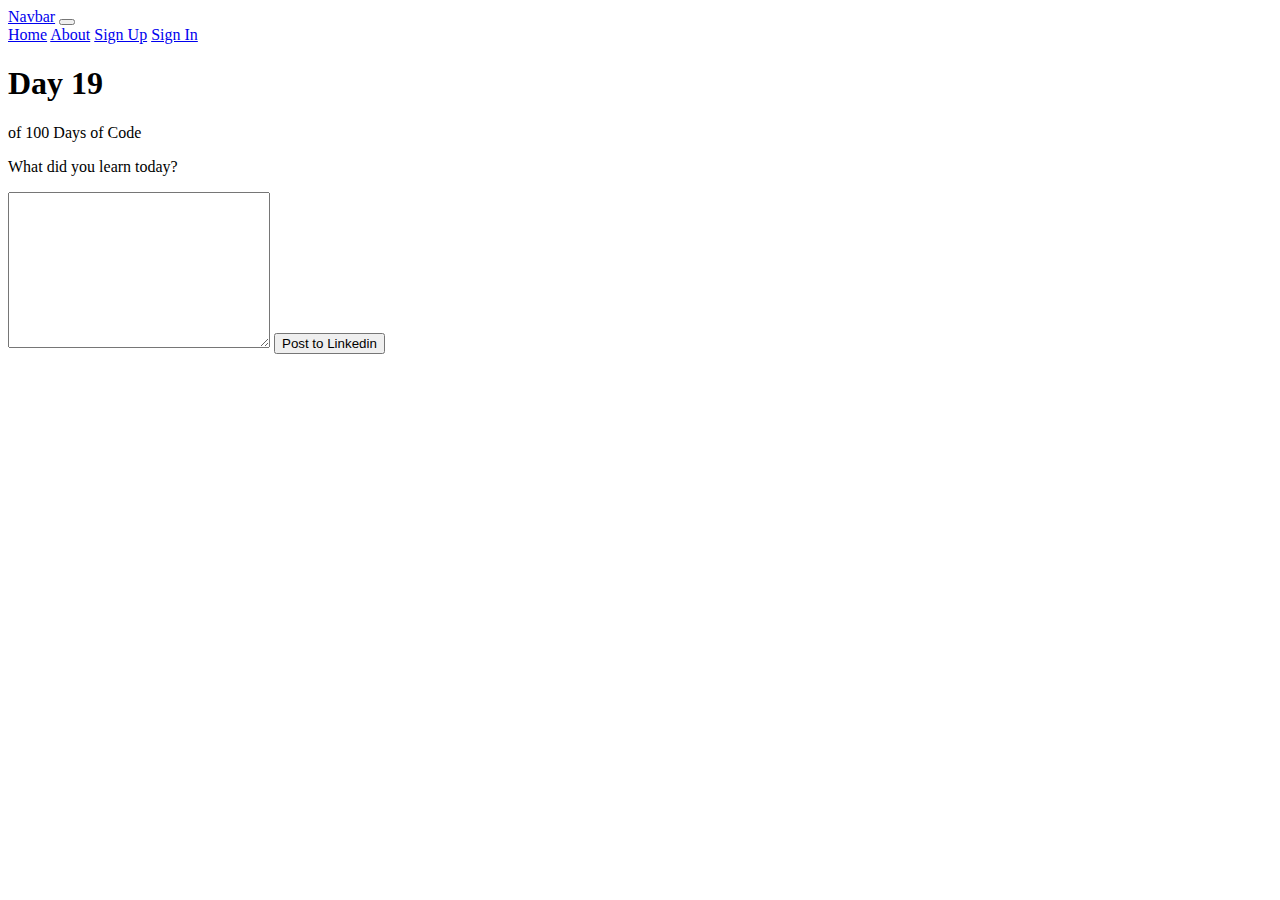
==== index.html @ 2f37b56f "Added Bootstrap Navbar to various files" ====
<!DOCTYPE html>
<html lang="en">
  <head>
    <meta charset="UTF-8" />
    <meta http-equiv="X-UA-Compatible" content="IE=edge" />
    <meta name="viewport" content="width=device-width, initial-scale=1.0" />

    <link
      href="https://cdn.jsdelivr.net/npm/bootstrap@5.3.0-alpha1/dist/css/bootstrap.min.css"
      rel="stylesheet"
      integrity="sha384-GLhlTQ8iRABdZLl6O3oVMWSktQOp6b7In1Zl3/Jr59b6EGGoI1aFkw7cmDA6j6gD"
      crossorigin="anonymous"
    />

    <title>Home</title>
  </head>
  <body>
    <header>
      <nav class="navbar navbar-expand-lg bg-body-tertiary">
  <div class="container-fluid">
    <a class="navbar-brand" href="#">Navbar</a>
    <button class="navbar-toggler" type="button" data-bs-toggle="collapse" data-bs-target="#navbarNavAltMarkup" aria-controls="navbarNavAltMarkup" aria-expanded="false" aria-label="Toggle navigation">
      <span class="navbar-toggler-icon"></span>
    </button>
    <div class="collapse navbar-collapse" id="navbarNavAltMarkup">
      <div class="navbar-nav">
        <a class="nav-link active" aria-current="page" href="index.html">Home</a>
        <a class="nav-link" href="about.html">About</a>
        <a class="nav-link" href="signup.html">Sign Up</a>
        <a class="nav-link" href="signin.html">Sign In</a>
      </div>
    </div>
  </div>
</nav>

    </header>
    <div class="container">
      <h1>Day 19</h1>
      <p>of 100 Days of Code</p>

      <p>What did you learn today?</p>
      <form action="">
        <textarea title="Linkedin_message" name="Linkedin_message" id="Linkedin_message" cols="30" rows="10"></textarea>
        <button type="submit">Post to Linkedin</button>
      </form>
    </div>
    <script
      src="https://cdn.jsdelivr.net/npm/bootstrap@5.3.0-alpha1/dist/js/bootstrap.bundle.min.js"
      integrity="sha384-w76AqPfDkMBDXo30jS1Sgez6pr3x5MlQ1ZAGC+nuZB+EYdgRZgiwxhTBTkF7CXvN"
      crossorigin="anonymous"
    ></script>
  </body>
</html>
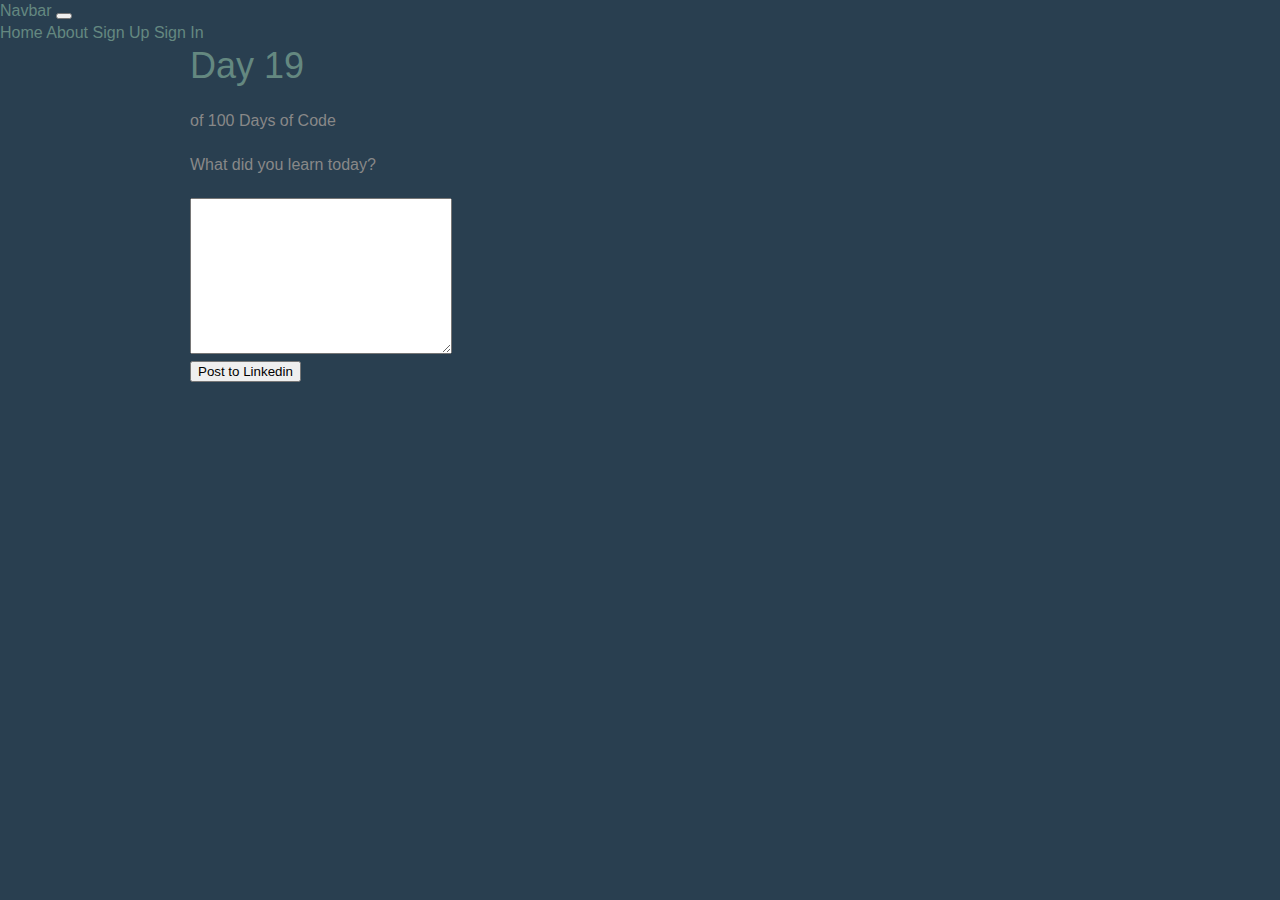
==== commit 9767f02a: "Bootstrap CSS + main.css added" ====
--- a/index.html
+++ b/index.html
@@ -11,39 +11,42 @@
       integrity="sha384-GLhlTQ8iRABdZLl6O3oVMWSktQOp6b7In1Zl3/Jr59b6EGGoI1aFkw7cmDA6j6gD"
       crossorigin="anonymous"
     />
+    <link rel="stylesheet" href="main.css">
 
     <title>Home</title>
   </head>
   <body>
     <header>
       <nav class="navbar navbar-expand-lg bg-body-tertiary">
-  <div class="container-fluid">
-    <a class="navbar-brand" href="#">Navbar</a>
-    <button class="navbar-toggler" type="button" data-bs-toggle="collapse" data-bs-target="#navbarNavAltMarkup" aria-controls="navbarNavAltMarkup" aria-expanded="false" aria-label="Toggle navigation">
-      <span class="navbar-toggler-icon"></span>
-    </button>
-    <div class="collapse navbar-collapse" id="navbarNavAltMarkup">
-      <div class="navbar-nav">
-        <a class="nav-link active" aria-current="page" href="index.html">Home</a>
-        <a class="nav-link" href="about.html">About</a>
-        <a class="nav-link" href="signup.html">Sign Up</a>
-        <a class="nav-link" href="signin.html">Sign In</a>
-      </div>
-    </div>
-  </div>
-</nav>
+        <div class="container-fluid">
+          <a class="navbar-brand" href="#">Navbar</a>
+          <button class="navbar-toggler" type="button" data-bs-toggle="collapse" data-bs-target="#navbarNavAltMarkup" aria-controls="navbarNavAltMarkup" aria-expanded="false" aria-label="Toggle navigation">
+            <span class="navbar-toggler-icon"></span>
+          </button>
+          <div class="collapse navbar-collapse" id="navbarNavAltMarkup">
+            <div class="navbar-nav">
+              <a class="nav-link active" aria-current="page" href="index.html">Home</a>
+              <a class="nav-link" href="about.html">About</a>
+              <a class="nav-link" href="signup.html">Sign Up</a>
+              <a class="nav-link" href="signin.html">Sign In</a>
+            </div>
+          </div>
+        </div>
+      </nav>
+    </header>
 
-    </header>
     <div class="container">
       <h1>Day 19</h1>
       <p>of 100 Days of Code</p>
 
       <p>What did you learn today?</p>
       <form action="">
-        <textarea title="Linkedin_message" name="Linkedin_message" id="Linkedin_message" cols="30" rows="10"></textarea>
+        <textarea title="Linkedin_message" name="Linkedin_message" id="Linkedin_message" cols="30" rows="10"></textarea><br>
         <button type="submit">Post to Linkedin</button>
       </form>
     </div>
+
+
     <script
       src="https://cdn.jsdelivr.net/npm/bootstrap@5.3.0-alpha1/dist/js/bootstrap.bundle.min.js"
       integrity="sha384-w76AqPfDkMBDXo30jS1Sgez6pr3x5MlQ1ZAGC+nuZB+EYdgRZgiwxhTBTkF7CXvN"
--- a/main.css
+++ b/main.css
@@ -0,0 +1,317 @@
+/* http://meyerweb.com/eric/tools/css/reset/ 
+   v2.0 | 20110126
+   License: none (public domain)
+*/
+
+html,
+body,
+div,
+span,
+applet,
+object,
+iframe,
+h1,
+h2,
+h3,
+h4,
+h5,
+h6,
+p,
+blockquote,
+pre,
+a,
+abbr,
+acronym,
+address,
+big,
+cite,
+code,
+del,
+dfn,
+em,
+img,
+ins,
+kbd,
+q,
+s,
+samp,
+small,
+strike,
+strong,
+sub,
+sup,
+tt,
+var,
+b,
+u,
+i,
+center,
+dl,
+dt,
+dd,
+ol,
+ul,
+li,
+fieldset,
+form,
+label,
+legend,
+table,
+caption,
+tbody,
+tfoot,
+thead,
+tr,
+th,
+td,
+article,
+aside,
+canvas,
+details,
+embed,
+figure,
+figcaption,
+footer,
+header,
+hgroup,
+menu,
+output,
+ruby,
+section,
+summary,
+time,
+mark,
+audio,
+video {
+    margin: 0;
+    padding: 0;
+    border: 0;
+    font-size: 100%;
+    font: inherit;
+    vertical-align: baseline;
+}
+
+/* HTML5 display-role reset for older browsers */
+article,
+aside,
+details,
+figcaption,
+figure,
+footer,
+header,
+hgroup,
+menu,
+section {
+    display: block;
+}
+
+body {
+    line-height: 1;
+}
+
+ol,
+ul {
+    list-style: none;
+}
+
+blockquote,
+q {
+    quotes: none;
+}
+
+blockquote:before,
+blockquote:after,
+q:before,
+q:after {
+    content: '';
+    content: none;
+}
+
+table {
+    border-collapse: collapse;
+    border-spacing: 0;
+}
+/*
+  ========================================
+  Custom styles
+  ========================================
+*/
+body {
+    background: #293f50;
+    color: #888;
+    font: 300 16px/22px "Lato", "Open Sans", "Helvetica Neue", Helvetica, Arial, sans-serif;
+}
+h1,
+h2,
+h3,
+h4 {
+    color: #648880;
+}
+h1 {
+    font-size: 36px;
+    line-height: 44px;
+}
+
+h2 {
+    font-size: 24px;
+    line-height: 44px;
+}
+
+h3 {
+    font-size: 21px;
+}
+
+h4 {
+    font-size: 18px;
+}
+h5 {
+    color: #a9b2b9;
+    font-size: 14px;
+    font-weight: 400;
+    text-transform: uppercase;
+}
+strong {
+    font-weight: 400;
+}
+
+cite,
+em {
+    font-style: italic;
+}
+/*
+  ========================================
+  Links
+  ========================================
+*/
+
+a:hover {
+    color: #a9b2b9;
+}
+
+a {
+    color: #648880;
+    text-decoration: none;
+}
+p a {
+  border-bottom: 1px solid #dfe2e5;
+}
+.logo {
+    border-top: 4px solid #648880;
+    float: left;
+    font-size: 48px;
+    font-weight: 100;
+    letter-spacing: .5px;
+    line-height: 44px;
+    padding: 40px 0 22px 0;
+    text-transform: uppercase;
+}
+.tagline {
+    margin: 66px 0 22px 0;
+    text-align: right;
+}
+.primary-nav {
+    font-size: 14px;
+    font-weight: 400;
+    letter-spacing: .5px;
+    text-transform: uppercase;
+}
+.primary-footer {
+    color: #648880;
+    font-size: 14px;
+    padding-bottom: 44px;
+    padding-top: 44px;
+}
+
+.primary-footer small {
+    float: left;
+    font-weight: 400;
+}
+.primary-header a,
+.primary-footer a {
+    color: #fff;
+}
+
+.primary-header a:hover,
+.primary-footer a:hover {
+    color: #648880;
+}
+/*
+  ========================================
+  Grid
+  ========================================
+*/
+
+*,
+*:before,
+*:after {
+    -webkit-box-sizing: border-box;
+    -moz-box-sizing: border-box;
+    box-sizing: border-box;
+}
+.container,
+.grid {
+    margin: 0 auto;
+    width: 960px;
+}
+
+.container {
+    padding-left: 30px;
+    padding-right: 30px;
+}
+/*
+  ========================================
+  Typography
+  ========================================
+*/
+
+h1,
+h3,
+h4,
+h5,
+p {
+    margin-bottom: 22px;
+}
+/*
+  ========================================
+  Buttons
+  ========================================
+*/
+
+.btn {
+    border-radius: 5px;
+    color: #fff;
+    cursor: pointer;
+    display: inline-block;
+    font-weight: 400;
+    letter-spacing: .5px;
+    margin: 0;
+    text-transform: uppercase;
+}
+.btn-alt {
+    border: 1px solid #fff;
+    padding: 10px 30px;
+}
+.btn-alt:hover {
+    background: #fff;
+    color: #648880;
+}
+/*
+  ========================================
+  Clearfix
+  ========================================
+*/
+.group:before,
+.group:after {
+    content: "";
+    display: table;
+}
+
+.group:after {
+    clear: both;
+}
+
+.group {
+    clear: both;
+    *zoom: 1;
+}
+/*
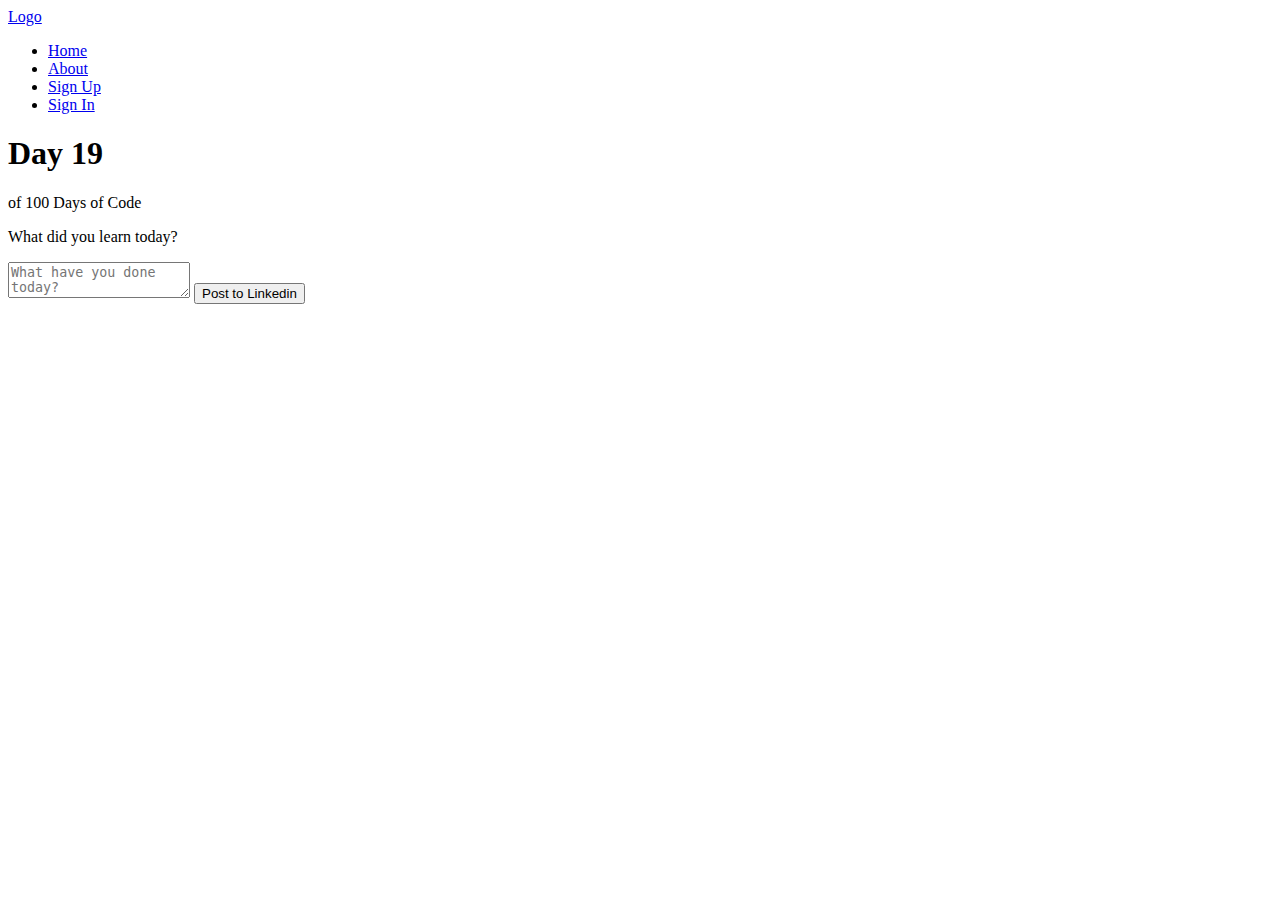
==== commit ddf7ae47: "Labels added" ====
--- a/index.html
+++ b/index.html
@@ -11,42 +11,31 @@
       integrity="sha384-GLhlTQ8iRABdZLl6O3oVMWSktQOp6b7In1Zl3/Jr59b6EGGoI1aFkw7cmDA6j6gD"
       crossorigin="anonymous"
     />
-    <link rel="stylesheet" href="main.css">
 
     <title>Home</title>
   </head>
   <body>
     <header>
-      <nav class="navbar navbar-expand-lg bg-body-tertiary">
-        <div class="container-fluid">
-          <a class="navbar-brand" href="#">Navbar</a>
-          <button class="navbar-toggler" type="button" data-bs-toggle="collapse" data-bs-target="#navbarNavAltMarkup" aria-controls="navbarNavAltMarkup" aria-expanded="false" aria-label="Toggle navigation">
-            <span class="navbar-toggler-icon"></span>
-          </button>
-          <div class="collapse navbar-collapse" id="navbarNavAltMarkup">
-            <div class="navbar-nav">
-              <a class="nav-link active" aria-current="page" href="index.html">Home</a>
-              <a class="nav-link" href="about.html">About</a>
-              <a class="nav-link" href="signup.html">Sign Up</a>
-              <a class="nav-link" href="signin.html">Sign In</a>
-            </div>
-          </div>
-        </div>
+      <nav>
+        <a href="index.html">Logo</a>
+        <ul>
+          <li><a href="#">Home</a></li>
+          <li><a href="about.html">About</a></li>
+          <li><a href="signup.html">Sign Up</a></li>
+          <li><a href="signin.html">Sign In</a></li>
+        </ul>
       </nav>
     </header>
-
     <div class="container">
       <h1>Day 19</h1>
       <p>of 100 Days of Code</p>
 
       <p>What did you learn today?</p>
       <form action="">
-        <textarea title="Linkedin_message" name="Linkedin_message" id="Linkedin_message" cols="30" rows="10"></textarea><br>
+        <textarea title="Coding_Progress" placeholder="What have you done today?"></textarea>
         <button type="submit">Post to Linkedin</button>
       </form>
     </div>
-
-
     <script
       src="https://cdn.jsdelivr.net/npm/bootstrap@5.3.0-alpha1/dist/js/bootstrap.bundle.min.js"
       integrity="sha384-w76AqPfDkMBDXo30jS1Sgez6pr3x5MlQ1ZAGC+nuZB+EYdgRZgiwxhTBTkF7CXvN"
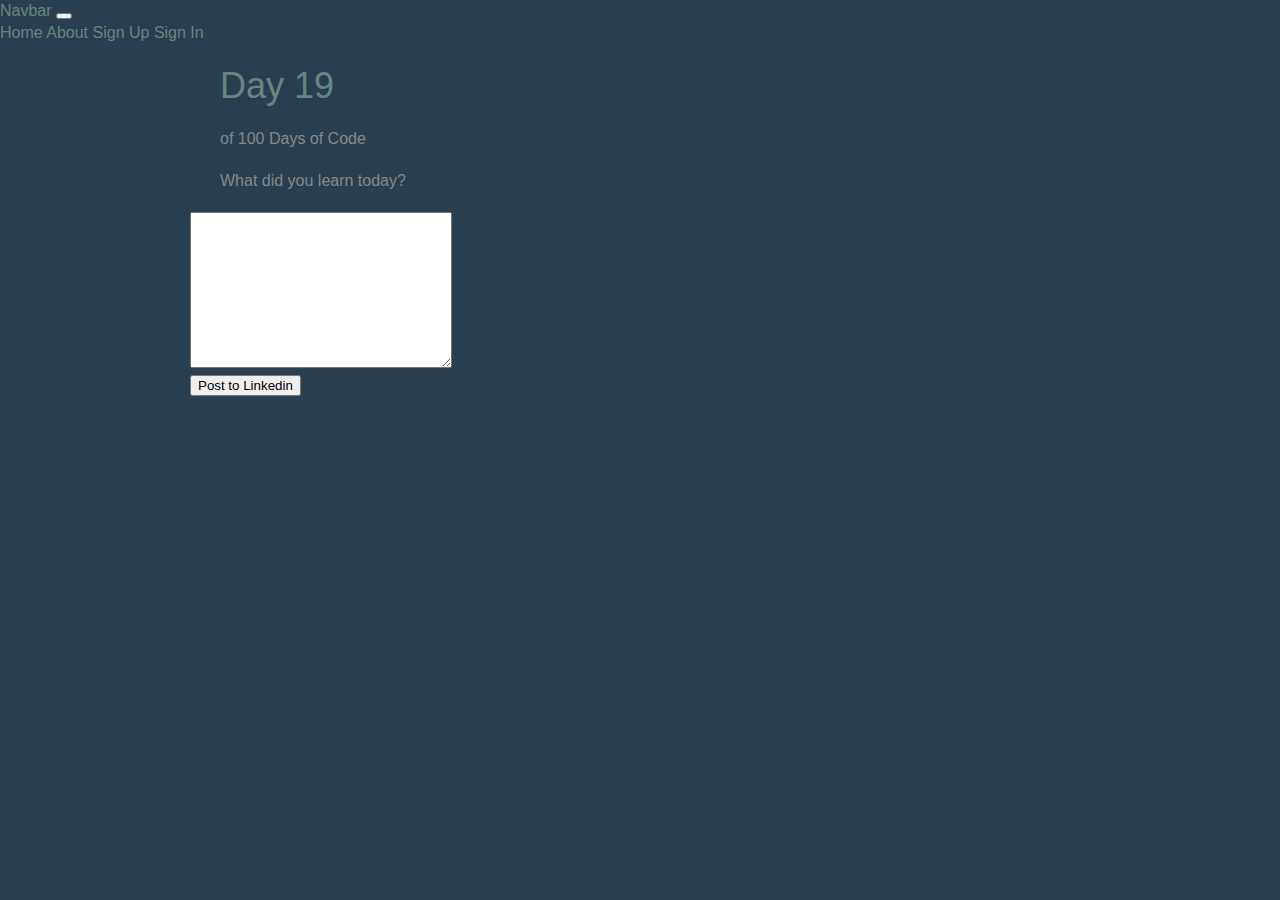
==== commit b954ab5c: "Merge pull request #24 from drewlearns/22-add-bootstrap-classes-CR" ====
--- a/index.html
+++ b/index.html
@@ -11,31 +11,42 @@
       integrity="sha384-GLhlTQ8iRABdZLl6O3oVMWSktQOp6b7In1Zl3/Jr59b6EGGoI1aFkw7cmDA6j6gD"
       crossorigin="anonymous"
     />
+    <link rel="stylesheet" href="main.css">
 
     <title>Home</title>
   </head>
   <body>
     <header>
-      <nav>
-        <a href="index.html">Logo</a>
-        <ul>
-          <li><a href="#">Home</a></li>
-          <li><a href="about.html">About</a></li>
-          <li><a href="signup.html">Sign Up</a></li>
-          <li><a href="signin.html">Sign In</a></li>
-        </ul>
+      <nav class="navbar navbar-expand-lg bg-body-tertiary">
+        <div class="container-fluid">
+          <a class="navbar-brand" href="#">Navbar</a>
+          <button class="navbar-toggler" type="button" data-bs-toggle="collapse" data-bs-target="#navbarNavAltMarkup" aria-controls="navbarNavAltMarkup" aria-expanded="false" aria-label="Toggle navigation">
+            <span class="navbar-toggler-icon"></span>
+          </button>
+          <div class="collapse navbar-collapse" id="navbarNavAltMarkup">
+            <div class="navbar-nav">
+              <a class="nav-link active" aria-current="page" href="index.html">Home</a>
+              <a class="nav-link" href="about.html">About</a>
+              <a class="nav-link" href="signup.html">Sign Up</a>
+              <a class="nav-link" href="signin.html">Sign In</a>
+            </div>
+          </div>
+        </div>
       </nav>
     </header>
+
     <div class="container">
       <h1>Day 19</h1>
       <p>of 100 Days of Code</p>
 
       <p>What did you learn today?</p>
       <form action="">
-        <textarea title="Coding_Progress" placeholder="What have you done today?"></textarea>
+        <textarea title="Linkedin_message" name="Linkedin_message" id="Linkedin_message" cols="30" rows="10"></textarea><br>
         <button type="submit">Post to Linkedin</button>
       </form>
     </div>
+
+
     <script
       src="https://cdn.jsdelivr.net/npm/bootstrap@5.3.0-alpha1/dist/js/bootstrap.bundle.min.js"
       integrity="sha384-w76AqPfDkMBDXo30jS1Sgez6pr3x5MlQ1ZAGC+nuZB+EYdgRZgiwxhTBTkF7CXvN"
--- a/main.css
+++ b/main.css
@@ -0,0 +1,318 @@
+/* http://meyerweb.com/eric/tools/css/reset/ 
+   v2.0 | 20110126
+   License: none (public domain)
+*/
+
+html,
+body,
+div,
+span,
+applet,
+object,
+iframe,
+h1,
+h2,
+h3,
+h4,
+h5,
+h6,
+p,
+blockquote,
+pre,
+a,
+abbr,
+acronym,
+address,
+big,
+cite,
+code,
+del,
+dfn,
+em,
+img,
+ins,
+kbd,
+q,
+s,
+samp,
+small,
+strike,
+strong,
+sub,
+sup,
+tt,
+var,
+b,
+u,
+i,
+center,
+dl,
+dt,
+dd,
+ol,
+ul,
+li,
+fieldset,
+form,
+label,
+legend,
+table,
+caption,
+tbody,
+tfoot,
+thead,
+tr,
+th,
+td,
+article,
+aside,
+canvas,
+details,
+embed,
+figure,
+figcaption,
+footer,
+header,
+hgroup,
+menu,
+output,
+ruby,
+section,
+summary,
+time,
+mark,
+audio,
+video {
+    margin: 0;
+    padding: 0;
+    border: 0;
+    font-size: 100%;
+    font: inherit;
+    vertical-align: baseline;
+}
+
+/* HTML5 display-role reset for older browsers */
+article,
+aside,
+details,
+figcaption,
+figure,
+footer,
+header,
+hgroup,
+menu,
+section {
+    display: block;
+}
+
+body {
+    line-height: 1;
+}
+
+ol,
+ul {
+    list-style: none;
+}
+
+blockquote,
+q {
+    quotes: none;
+}
+
+blockquote:before,
+blockquote:after,
+q:before,
+q:after {
+    content: '';
+    content: none;
+}
+
+table {
+    border-collapse: collapse;
+    border-spacing: 0;
+}
+/*
+  ========================================
+  Custom styles
+  ========================================
+*/
+body {
+    background: #293f50;
+    color: #888;
+    font: 300 16px/22px "Lato", "Open Sans", "Helvetica Neue", Helvetica, Arial, sans-serif;
+}
+h1,
+h2,
+h3,
+h4 {
+    color: #648880;
+}
+h1 {
+    font-size: 36px;
+    line-height: 44px;
+}
+
+h2 {
+    font-size: 24px;
+    line-height: 44px;
+}
+
+h3 {
+    font-size: 21px;
+}
+
+h4 {
+    font-size: 18px;
+}
+h5 {
+    color: #a9b2b9;
+    font-size: 14px;
+    font-weight: 400;
+    text-transform: uppercase;
+}
+strong {
+    font-weight: 400;
+}
+
+cite,
+em {
+    font-style: italic;
+}
+/*
+  ========================================
+  Links
+  ========================================
+*/
+
+a:hover {
+    color: #a9b2b9;
+}
+
+a {
+    color: #648880;
+    text-decoration: none;
+}
+p a {
+  border-bottom: 1px solid #dfe2e5;
+}
+.logo {
+    border-top: 4px solid #648880;
+    float: left;
+    font-size: 48px;
+    font-weight: 100;
+    letter-spacing: .5px;
+    line-height: 44px;
+    padding: 40px 0 22px 0;
+    text-transform: uppercase;
+}
+.tagline {
+    margin: 66px 0 22px 0;
+    text-align: right;
+}
+.primary-nav {
+    font-size: 14px;
+    font-weight: 400;
+    letter-spacing: .5px;
+    text-transform: uppercase;
+}
+.primary-footer {
+    color: #648880;
+    font-size: 14px;
+    padding-bottom: 44px;
+    padding-top: 44px;
+}
+
+.primary-footer small {
+    float: left;
+    font-weight: 400;
+}
+.primary-header a,
+.primary-footer a {
+    color: #fff;
+}
+
+.primary-header a:hover,
+.primary-footer a:hover {
+    color: #648880;
+}
+/*
+  ========================================
+  Grid
+  ========================================
+*/
+
+*,
+*:before,
+*:after {
+    -webkit-box-sizing: border-box;
+    -moz-box-sizing: border-box;
+    box-sizing: border-box;
+}
+.container,
+.grid {
+    margin: 0 auto;
+    width: 960px;
+}
+
+.container {
+    padding-left: 30px;
+    padding-right: 30px;
+}
+/*
+  ========================================
+  Typography
+  ========================================
+*/
+
+h1,
+h3,
+h4,
+h5,
+p {
+    margin: 20px 30px;
+    max-width: 750px;
+}
+/*
+  ========================================
+  Buttons
+  ========================================
+*/
+
+.btn {
+    border-radius: 5px;
+    color: #fff;
+    cursor: pointer;
+    display: inline-block;
+    font-weight: 400;
+    letter-spacing: .5px;
+    margin: 0;
+    text-transform: uppercase;
+}
+.btn-alt {
+    border: 1px solid #fff;
+    padding: 10px 30px;
+}
+.btn-alt:hover {
+    background: #fff;
+    color: #648880;
+}
+/*
+  ========================================
+  Clearfix
+  ========================================
+*/
+.group:before,
+.group:after {
+    content: "";
+    display: table;
+}
+
+.group:after {
+    clear: both;
+}
+
+.group {
+    clear: both;
+    *zoom: 1;
+}
+/*
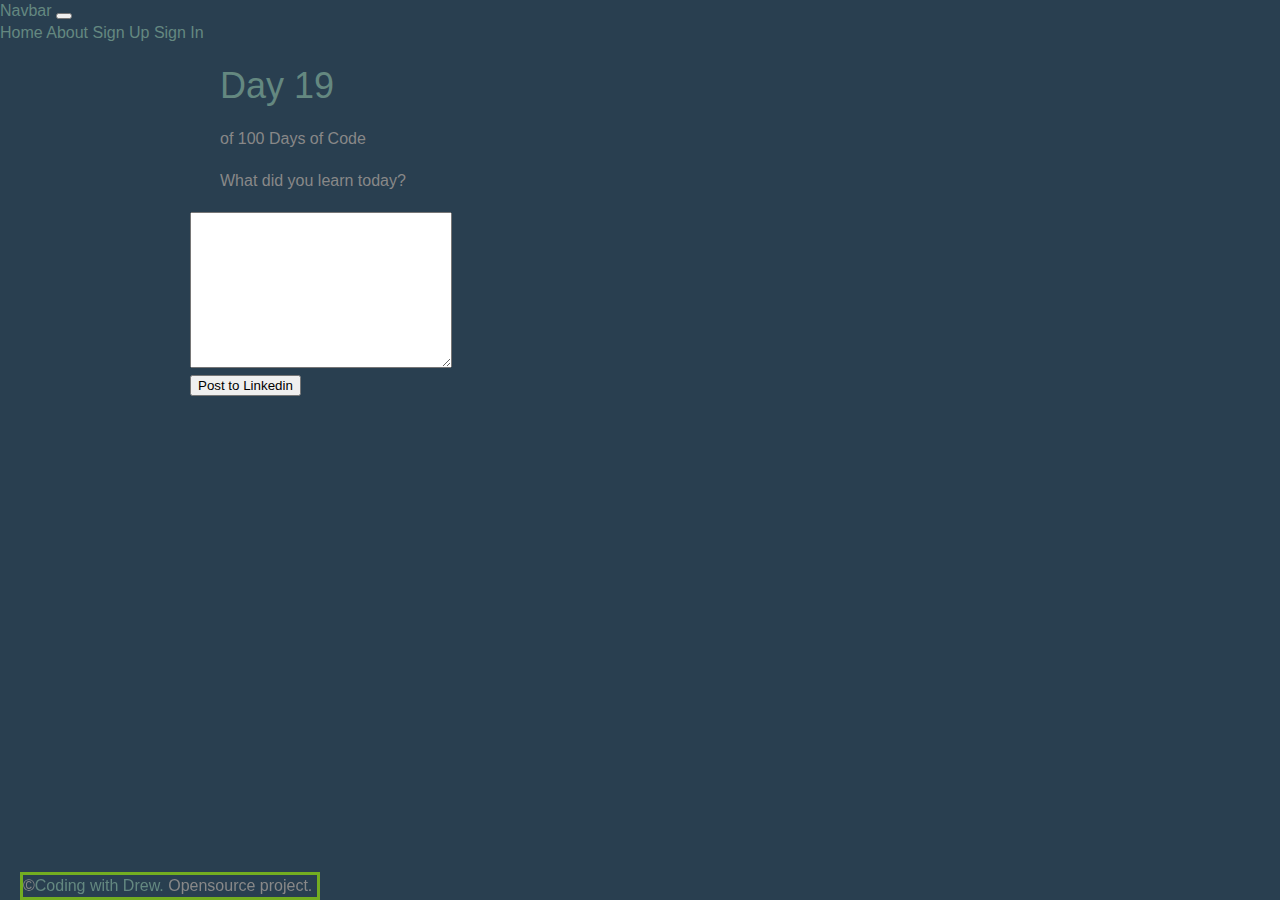
==== commit 14233c37: "Merge pull request #26 from drewlearns/21-create-a-footer-CR" ====
--- a/index.html
+++ b/index.html
@@ -46,6 +46,10 @@
       </form>
     </div>
 
+    <footer>
+      &copy;<a href="https://www.youtube.com/channel/UC-7yWq_BrlAHROb_nx_em3g">Coding with Drew.</a>
+      <span>Opensource project.</span>
+    </footer>
 
     <script
       src="https://cdn.jsdelivr.net/npm/bootstrap@5.3.0-alpha1/dist/js/bootstrap.bundle.min.js"
--- a/main.css
+++ b/main.css
@@ -178,6 +178,16 @@
 em {
     font-style: italic;
 }
+
+footer{
+    position: fixed;
+    bottom: 0;
+    left: 0;
+    width: 300px;
+    border: 3px solid #73AD21;
+    margin-top: 20px;
+    margin-left: 20px;
+}
 /*
   ========================================
   Links
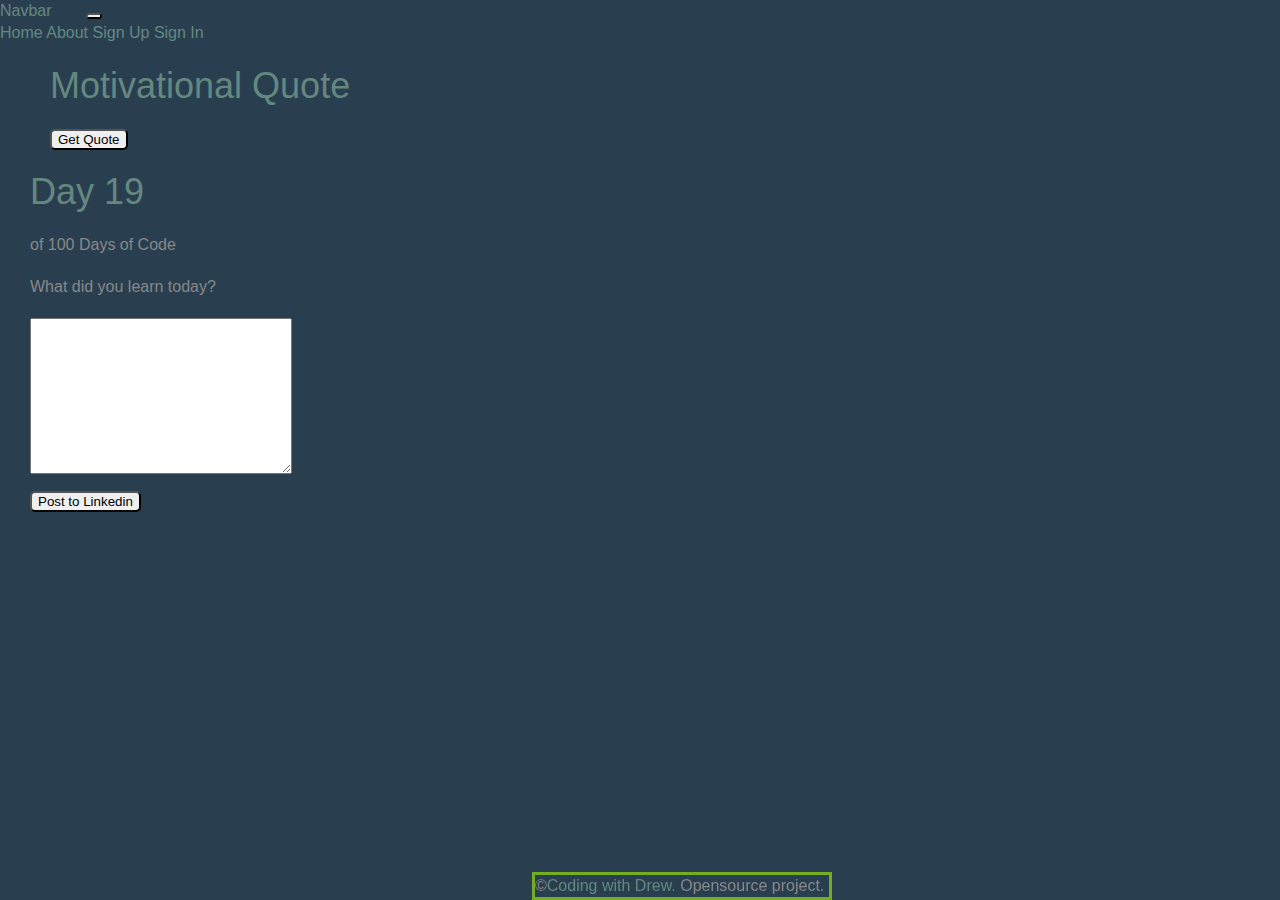
==== commit 9fc5b5f1: "Motivational quote added to project via quote.js" ====
--- a/index.html
+++ b/index.html
@@ -34,8 +34,14 @@
         </div>
       </nav>
     </header>
+    <div class="quote">
+      <h1>Motivational Quote</h1>
+      <button id="quote_button">Get Quote</button>
+      <p></p>
+    </div>
+    
 
-    <div class="container">
+    <div class="main">
       <h1>Day 19</h1>
       <p>of 100 Days of Code</p>
 
@@ -45,6 +51,7 @@
         <button type="submit">Post to Linkedin</button>
       </form>
     </div>
+    
 
     <footer>
       &copy;<a href="https://www.youtube.com/channel/UC-7yWq_BrlAHROb_nx_em3g">Coding with Drew.</a>
@@ -56,5 +63,6 @@
       integrity="sha384-w76AqPfDkMBDXo30jS1Sgez6pr3x5MlQ1ZAGC+nuZB+EYdgRZgiwxhTBTkF7CXvN"
       crossorigin="anonymous"
     ></script>
+    <script src="quote.js"></script>
   </body>
 </html>
--- a/main.css
+++ b/main.css
@@ -182,11 +182,25 @@
 footer{
     position: fixed;
     bottom: 0;
-    left: 0;
+    left: 40%;
     width: 300px;
     border: 3px solid #73AD21;
     margin-top: 20px;
     margin-left: 20px;
+}
+
+textarea{
+    margin-left: 30px;
+    margin-bottom: 10px;
+}
+
+.quote{
+    max-width: 500px;
+    color: bisque;
+    margin-left: 20px;
+}
+.quote>p, .quote_button{
+    text-align: center;
 }
 /*
   ========================================
@@ -258,16 +272,13 @@
     -moz-box-sizing: border-box;
     box-sizing: border-box;
 }
-.container,
-.grid {
+.main {
     margin: 0 auto;
-    width: 960px;
-}
-
-.container {
-    padding-left: 30px;
-    padding-right: 30px;
-}
+    margin-bottom: 30px;
+    width: 100%;
+}
+
+
 /*
   ========================================
   Typography
@@ -287,6 +298,10 @@
   Buttons
   ========================================
 */
+button{
+    border-radius: 5px;
+    margin-left: 30px;
+}
 
 .btn {
     border-radius: 5px;
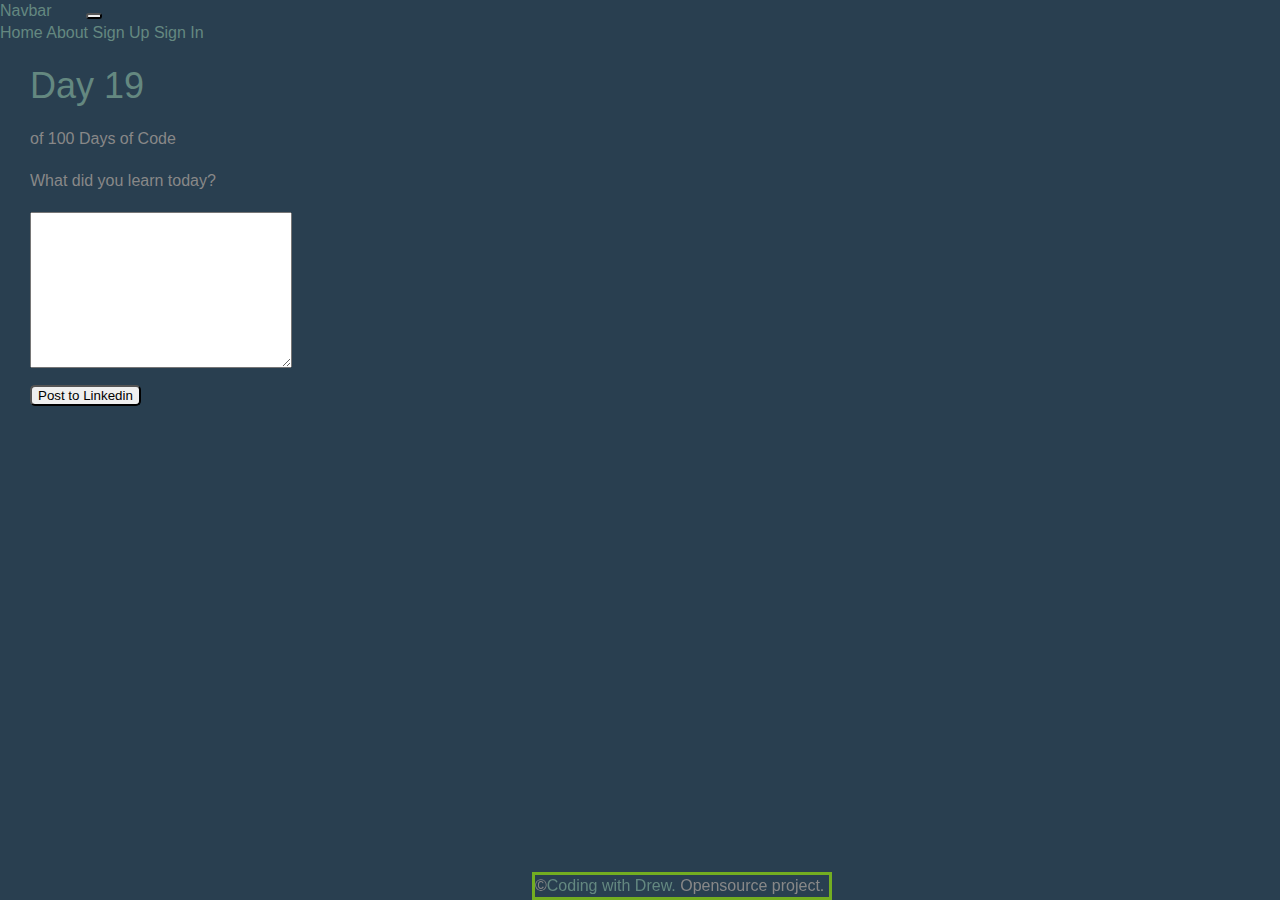
==== commit 1e2c5a3a: "Added target_blank to Coding with Drew link footer" ====
--- a/index.html
+++ b/index.html
@@ -34,11 +34,7 @@
         </div>
       </nav>
     </header>
-    <div class="quote">
-      <h1>Motivational Quote</h1>
-      <button id="quote_button">Get Quote</button>
-      <p></p>
-    </div>
+    <div id="quote"></div>
     
 
     <div class="main">
@@ -54,7 +50,7 @@
     
 
     <footer>
-      &copy;<a href="https://www.youtube.com/channel/UC-7yWq_BrlAHROb_nx_em3g">Coding with Drew.</a>
+      &copy;<a href="https://www.youtube.com/channel/UC-7yWq_BrlAHROb_nx_em3g" target="_blank">Coding with Drew.</a>
       <span>Opensource project.</span>
     </footer>
 
--- a/main.css
+++ b/main.css
@@ -194,14 +194,12 @@
     margin-bottom: 10px;
 }
 
-.quote{
+#quote{
     max-width: 500px;
     color: bisque;
     margin-left: 20px;
 }
-.quote>p, .quote_button{
-    text-align: center;
-}
+
 /*
   ========================================
   Links
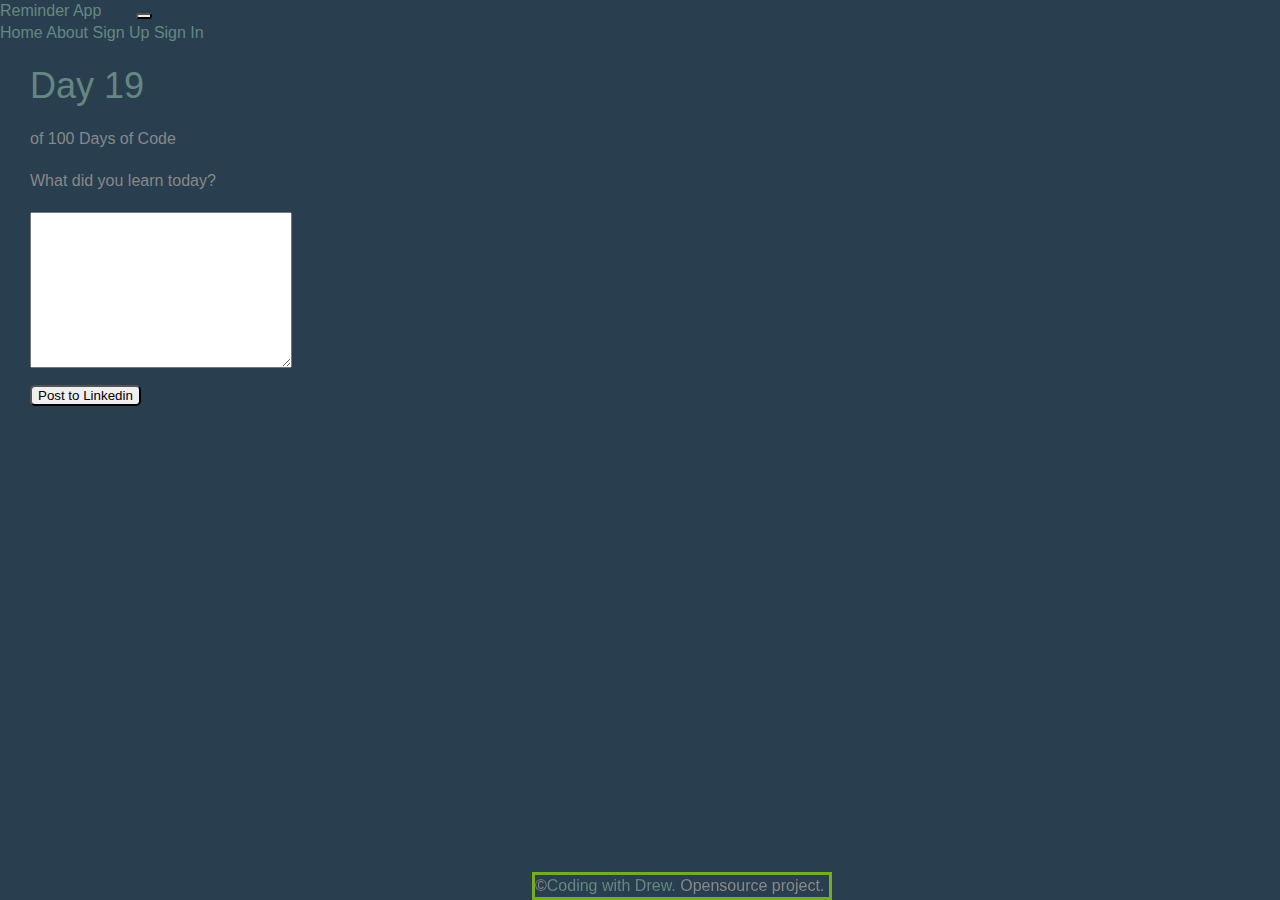
==== commit 5c6a2ba9: "fix quote.js" ====
--- a/index.html
+++ b/index.html
@@ -19,7 +19,7 @@
     <header>
       <nav class="navbar navbar-expand-lg bg-body-tertiary">
         <div class="container-fluid">
-          <a class="navbar-brand" href="#">Navbar</a>
+          <a class="navbar-brand" href="#">Reminder App</a>
           <button class="navbar-toggler" type="button" data-bs-toggle="collapse" data-bs-target="#navbarNavAltMarkup" aria-controls="navbarNavAltMarkup" aria-expanded="false" aria-label="Toggle navigation">
             <span class="navbar-toggler-icon"></span>
           </button>
@@ -34,10 +34,17 @@
         </div>
       </nav>
     </header>
-    <div id="quote"></div>
+    <div class="container">
+        <div class="col ">
+            <h1 class="quote"></h1>
+        </div>
+        <div class="col">
+            <h2 class="author"></h2>
+        </div>
+    </div>
     
 
-    <div class="main">
+    <div class="main container">
       <h1>Day 19</h1>
       <p>of 100 Days of Code</p>
 
@@ -59,6 +66,6 @@
       integrity="sha384-w76AqPfDkMBDXo30jS1Sgez6pr3x5MlQ1ZAGC+nuZB+EYdgRZgiwxhTBTkF7CXvN"
       crossorigin="anonymous"
     ></script>
-    <script src="quote.js"></script>
+    <script src="./quote.js"></script>
   </body>
 </html>
